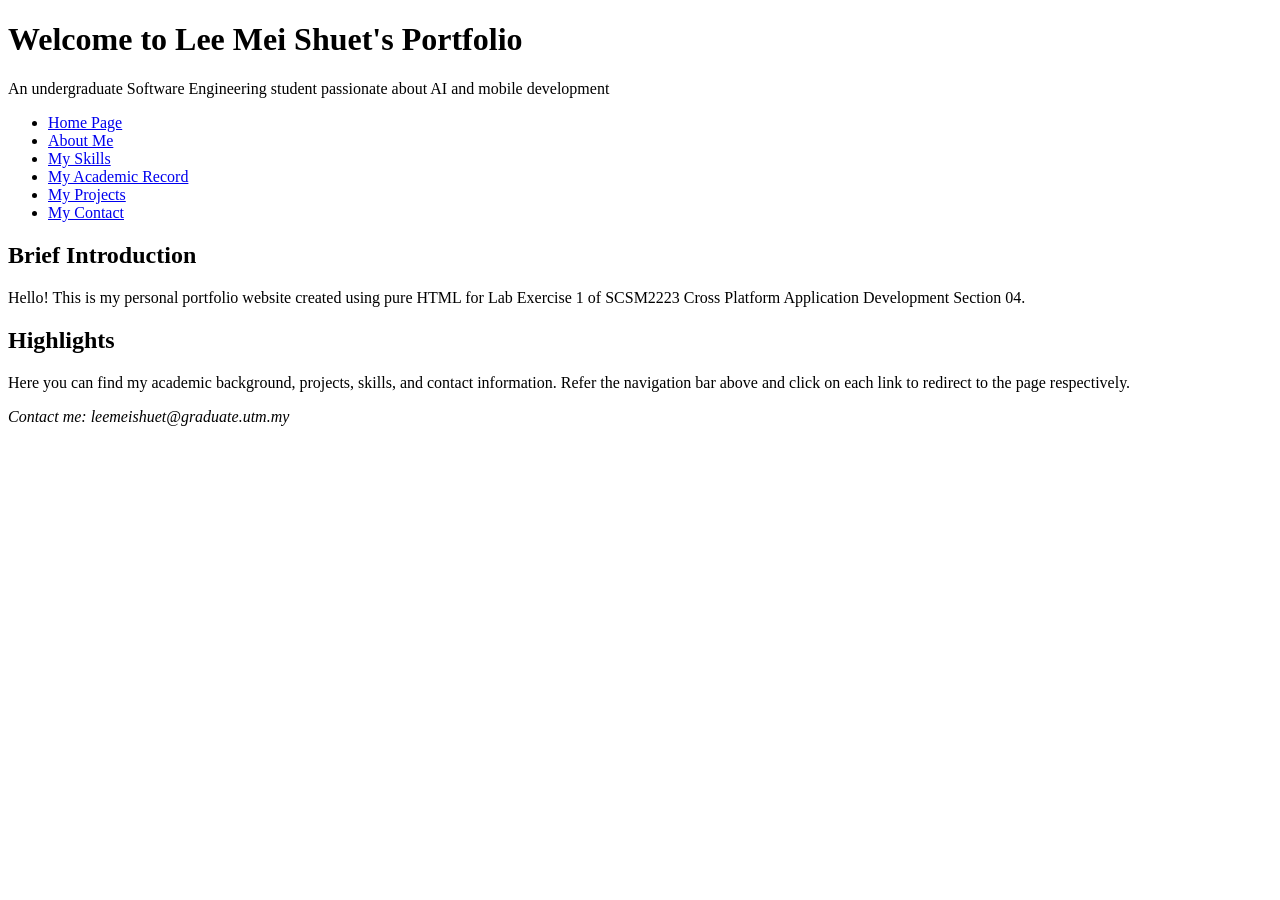
==== index.html @ f7dfddb9 "Task 1 completed:added footer" ====
<!DOCTYPE html>
<html lang="en">
<head>
	<meta charset="UTF-8">
	<meta name="description" content="width=device-width, initial-scale=1.0">
	<title>Meishuet's Portfolio</title>
</head>

<body>
	
	<header>
		<h1>Welcome to Lee Mei Shuet's Portfolio</h1>
		<p>An undergraduate Software Engineering student passionate about AI and mobile development</p>
	</header>

	<!--Navigation bar-->
	<nav>
		<ul>
			<li><a href="indext.html">Home Page</a></li>
			<li><a href="about.html">About Me</a></li>
			<li><a href="skills.html">My Skills</a></li>
			<li><a href="academic.html">My Academic Record</a></li>
			<li><a href="projects.html">My Projects</a></li>
			<li><a href="contact.html">My Contact</a></li>
		</ul>
	</nav>

	<!-- Main section(main content yg below nav bar,dun forget lab 1 requires at least 2 sections and 1 footer(address inside footer) -->
	<main>
		<!--section 1-->
		<section>
			<h2>Brief Introduction</h2>
			<p>Hello! This is my personal portfolio website created using pure HTML for Lab Exercise 1 of SCSM2223 Cross Platform Application Development Section 04.</p>
		</section>

		<!--Section 2-->
		<section>
			<h2>Highlights</h2>
			<p>Here you can find my academic background, projects, skills, and contact information. Refer the navigation bar above and click on each link to redirect to the page respectively.</p>
		</section>
	</main>

	<!--Footer with address-->
	<footer>
		<address>
			Contact me: leemeishuet@graduate.utm.my 
		</address>
	</footer>

</body>
</html>
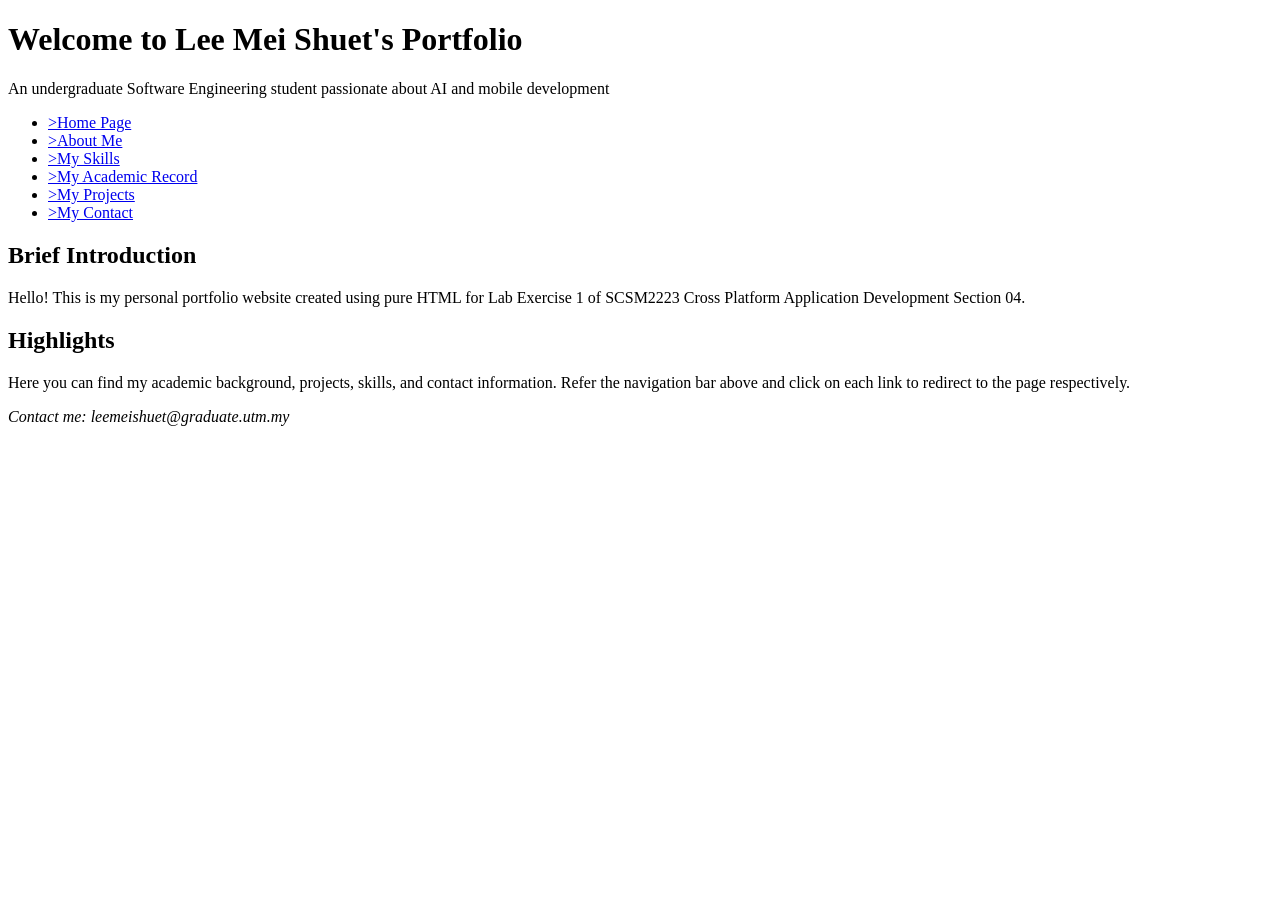
==== commit c40472d4: "Task1b setup" ====
--- a/index.html
+++ b/index.html
@@ -2,7 +2,8 @@
 <html lang="en">
 <head>
 	<meta charset="UTF-8">
-	<meta name="description" content="width=device-width, initial-scale=1.0">
+	<meta name="viewport" content="width=device-width, initial-scale=1.0">
+	<link rel="stylesheet" href="style.css">
 	<title>Meishuet's Portfolio</title>
 </head>
 
@@ -16,12 +17,12 @@
 	<!--Navigation bar-->
 	<nav>
 		<ul>
-			<li><a href="indext.html">Home Page</a></li>
-			<li><a href="about.html">About Me</a></li>
-			<li><a href="skills.html">My Skills</a></li>
-			<li><a href="academic.html">My Academic Record</a></li>
-			<li><a href="projects.html">My Projects</a></li>
-			<li><a href="contact.html">My Contact</a></li>
+			<li><a href="index.html" class="active">>Home Page</a></li>
+			<li><a href="about.html" class="active">>About Me</a></li>
+			<li><a href="skills.html" class="active">>My Skills</a></li>
+			<li><a href="academic.html" class="active">>My Academic Record</a></li>
+			<li><a href="projects.html" class="active">>My Projects</a></li>
+			<li><a href="contact.html" class="active">>My Contact</a></li>
 		</ul>
 	</nav>
 
--- a/style.css
+++ b/style.css
@@ -0,0 +1,19 @@
+/* ============================================ 
+BREAKPOINTS 
+mobile-first base: 320px and up (default) 
+tablet:   @media (min-width: 600px) 
+desktop:  @media (min-width: 1024px) 
+============================================ */ 
+
+/* --- Base styles (mobile) --- */ 
+.card-grid { 
+display: grid; 
+grid-template-columns: 1fr; 
+gap: var(--space-md); 
+} 
+@media (min-width: 600px) { 
+.card-grid { grid-template-columns: repeat(2, 1fr); } 
+} 
+@media (min-width: 1024px) { 
+.card-grid { grid-template-columns: repeat(3, 1fr); } 
+}
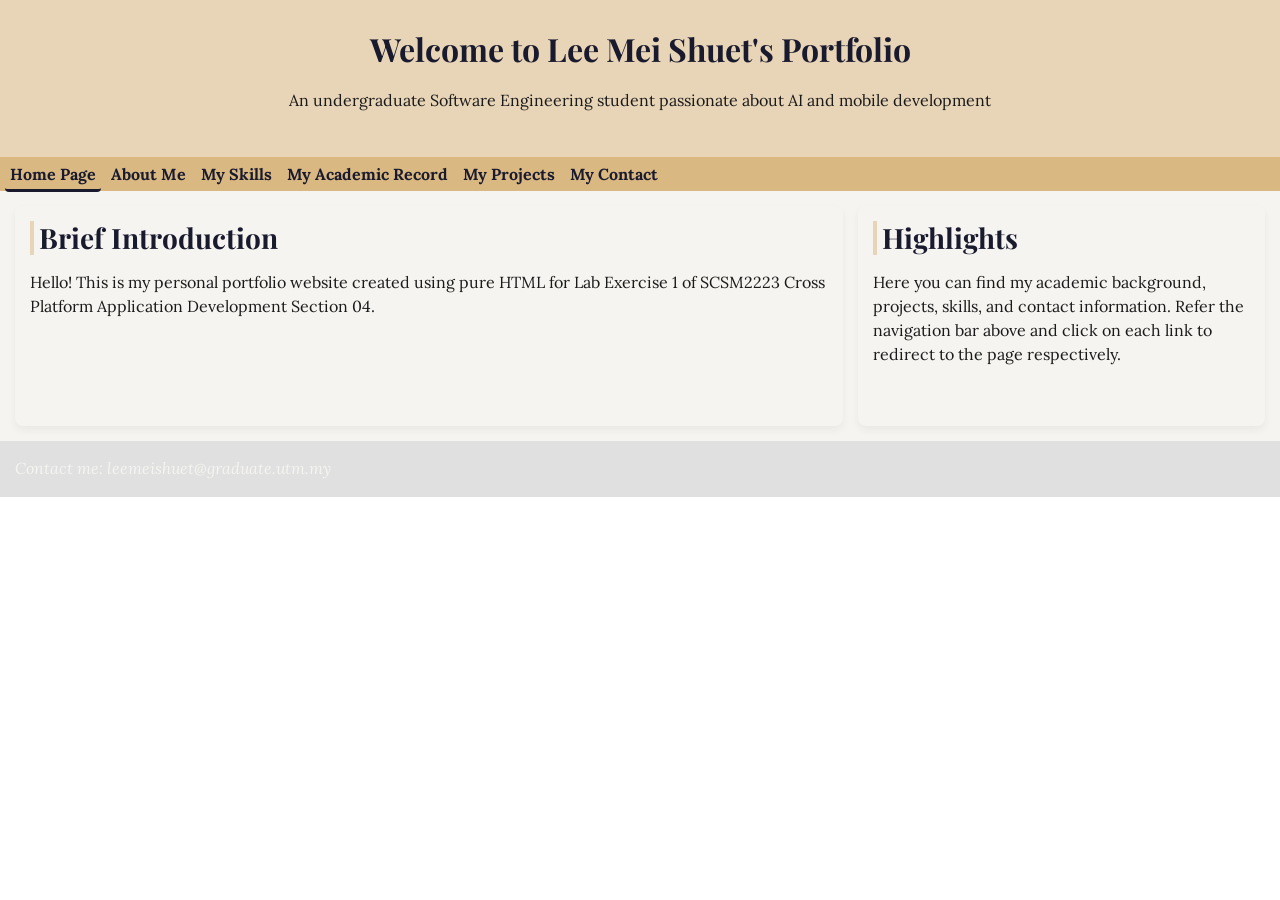
==== commit 81032ab9: "Task 4:Implemented CSS Grid for responsive card layout and 1fr 280px sidebar layout" ====
--- a/index.html
+++ b/index.html
@@ -17,19 +17,19 @@
 	<!--Navigation bar-->
 	<nav>
 		<ul>
-			<li><a href="index.html" class="active">>Home Page</a></li>
-			<li><a href="about.html" class="active">>About Me</a></li>
-			<li><a href="skills.html" class="active">>My Skills</a></li>
-			<li><a href="academic.html" class="active">>My Academic Record</a></li>
-			<li><a href="projects.html" class="active">>My Projects</a></li>
-			<li><a href="contact.html" class="active">>My Contact</a></li>
+			<li><a href="index.html" class="active">Home Page</a></li>
+			<li><a href="about.html" >About Me</a></li>
+			<li><a href="skills.html" >My Skills</a></li>
+			<li><a href="academic.html" >My Academic Record</a></li>
+			<li><a href="projects.html" >My Projects</a></li>
+			<li><a href="contact.html" >My Contact</a></li>
 		</ul>
 	</nav>
 
 	<!-- Main section(main content yg below nav bar,dun forget lab 1 requires at least 2 sections and 1 footer(address inside footer) -->
-	<main>
+	<main class="card-grid">
 		<!--section 1-->
-		<section>
+		<section class="span-2">
 			<h2>Brief Introduction</h2>
 			<p>Hello! This is my personal portfolio website created using pure HTML for Lab Exercise 1 of SCSM2223 Cross Platform Application Development Section 04.</p>
 		</section>
--- a/style.css
+++ b/style.css
@@ -1,3 +1,4 @@
+@import url('https://fonts.googleapis.com/css2?family=Lora&family=Playfair+Display&display=swap');
 /* ============================================ 
 BREAKPOINTS 
 mobile-first base: 320px and up (default) 
@@ -5,15 +6,321 @@
 desktop:  @media (min-width: 1024px) 
 ============================================ */ 
 
-/* --- Base styles (mobile) --- */ 
-.card-grid { 
-display: grid; 
-grid-template-columns: 1fr; 
-gap: var(--space-md); 
-} 
-@media (min-width: 600px) { 
-.card-grid { grid-template-columns: repeat(2, 1fr); } 
-} 
-@media (min-width: 1024px) { 
-.card-grid { grid-template-columns: repeat(3, 1fr); } 
-}+/*Task 1  CSS Architecture & Custom Properties 
+Set up an external stylesheet and define a design token system in :root*/
+/*Apply the :root variables throughout the stylesheet — no hard-coded hex values or bare px font sizes 
+anywhere else*/
+:root { 
+--color-primary:    #1a1a2e;
+--color-secondary:  #16213e; 
+--color-accent:     #e8d5b7; 
+--color-accent2:    #d9b882;
+--color-text:       #1a1a1a; 
+--color-muted:      #666666; 
+--color-grey2:      #e0e0e0;
+--color-surface:    #f5f4f0; 
+--color-bg:         #ffffff;
+--font-body:        'Lora', Georgia, serif; 
+--font-heading:     'Playfair Display', serif; 
+--space-sm:         0.5rem; 
+--space-md:         1.5rem; 
+--space-lg:         3rem; 
+}
+
+/*Write a CSS reset block: at minimum box-sizing: border-box, remove default margin/padding on body, 
+and set a base font-size of 62.5% on html (makes 1rem = 10px for easy calculation) */
+*{
+    box-sizing: border-box;
+    margin: 0;
+    padding: 0;
+}
+
+html {
+    font-size: 62.5%; 
+}
+
+body {
+    font-family: var(--font-body);
+    font-size: 1.6rem; 
+    color: var(--color-text);
+    background-color: var(--color-bg);
+    line-height: 1.6;
+}
+
+/*Task 2  Typography, Colour & the Box Model 
+Style all text, colour surfaces, and control spacing with margin/padding/border*/
+/*Set a typographic scale using rem units: h1–h4, p, small, blockquote, code, and caption must all have 
+explicit font-size, line-height, and color*/
+h1, h2, h3, h4 {
+    font-family: var(--font-heading);
+    color: var(--color-primary);
+    margin-bottom: var(--space-md);
+    line-height: 1.2;
+}
+
+h1 { font-size: 3.2rem; 
+}
+
+h2 { font-size: 2.8rem; 
+    border-left: 4px solid var(--color-accent); 
+    padding-left: var(--space-sm); 
+}
+
+h3 { font-size: 2.4rem; 
+}
+
+h4 { 
+    font-size: 2.0rem; 
+}
+
+p, ul, ol, dl, blockquote, figure, code, caption { 
+    font-size: 1.6rem;
+    line-height: 1.5;
+    color: var(--color-text);
+    margin-bottom: var(--space-md); 
+}
+
+
+ul, ol { margin-left: var(--space-lg); 
+}
+
+small {
+    font-size: 1.2rem;
+    line-height: 1.4;
+    color: var(--color-muted);
+}
+
+/*Style the <header>, <nav>, <main>, and <footer> landmarks with distinct background-color, padding, 
+and color — all values via CSS variables*/
+header{
+    background-color: var(--color-primary);
+    padding: var(--space-md);
+    color: var(--color-surface);
+}
+nav{
+    background-color: var(--color-secondary);
+    padding: var(--space-sm);
+    color: var(--color-surface);
+}
+main{
+    background-color: var(--color-surface);
+    padding: var(--space-lg);
+    color: var(--color-surface);
+}
+footer{
+    background-color: var(--color-grey2);
+    padding: var(--space-md);
+    color: var(--color-surface);
+}
+
+
+/*Demonstrate margin vs padding on five components — add a CSS comment on each explaining which 
+you used and why （padding xiang nei ji while margin wang wai tui）*/
+/*Box Model*/
+
+.card{
+    margin: var(--space-md); /*margin used for separates cards from each other */
+    padding: var(--space-md); /*padding used for keeps text away from card border*/
+    border: 1px solid var(--color-grey2);
+    border-radius: 8px;
+    box-shadow: 0 4px 8px rgba(0,0,0,0.1); /* Add box-shadow to at least one card or panel for depth*/
+}
+
+button{
+    margin: var(--space-sm); /*margin used for prevents buttons from sticking together*/
+    padding: var(--space-md); /*padding used for enlarges clickable area around text*/
+    background-color: var(--color-accent);
+    border-radius: 6px;
+    color: var(--color-primary);
+}
+
+section{
+    margin-bottom: var(--space-lg); /*margin used for separates sections vertically */
+    padding: var(--space-lg); /*padding used for keeps content away from section edge*/
+    background-color: var(--color-surface);
+    border-radius: 8px;
+    color: var(--color-primary);
+}
+
+img{
+    margin: var(--space-sm); /*margin used for keeps image from touching text*/
+    padding: 0; /*padding used for usually not needed for images */
+    border-radius: 8px;
+}
+
+blockquote{
+    margin: var(--space-md); /*margin used for separates quote from surrounding text */
+    padding: var(--space-sm); /*padding used for keeps text away from decorative border*/
+    border-left: 4px solid var(--color-accent);
+    color: var(--color-text);
+}
+
+/*Style the <a> tag in all four states: :link, :visited, :hover, :active — each must be visually distinct */
+a:link {
+  color: var(--color-primary);
+  text-decoration: none;
+}
+a:visited {
+  color: var(--color-secondary);
+}
+a:hover {
+  color: var(--color-accent);
+  transition: color 0.2s;
+}
+a:active {
+  font-weight: bold;
+}
+
+
+/*Task 3  Navigation & Header with Flexbox 
+Build a sticky horizontal nav and a two-column hero header using Flexbox */
+
+/* Style the <nav> as a horizontal Flexbox container: site name/logo on the left, link list on the right — 
+use justify-content: space-between */
+
+/*Nav bar*/
+nav{
+    display: flex; /*automatically queue up by line(row)?mcm put lego from upper to bottom*/
+    justify-content: space-between; /* Logo left, links right */
+    align-items: center;
+    background-color: var(--color-accent2);
+    color: var(--color-surface);
+    /* Apply position: sticky; top: 0; to the nav with an appropriate z-index so it stays visible during scroll*/
+    position: sticky; /*keep nav bar visible while scrollig*/
+    top: 0;
+    z-index: 100;
+    padding: var(--space-sm);
+
+}
+header {
+    background-color: var(--color-accent);
+    color: var(--color-surface);
+    padding: var(--space-lg);
+    display: flex;
+    flex-direction: column;
+    align-items: center;
+    justify-content: space-between; /*mcm fighting de couple, staying away from each other,one went LHS,another went RHS*/
+    text-align: center;
+    gap: var(--space-sm);
+}
+
+/* Text block inside header */
+header .hero-text {
+  flex: 1; /* Take available space */
+  margin-right: var(--space-md); /* Margin: separates text from image */
+}
+
+/* Profile image placeholder */
+header .hero-image {
+  flex: 0 0 200px; /* Fixed width for image */
+  height: 200px;
+  background-color: var(--color-grey2);
+  border-radius: 50%; /* Circular placeholder */
+}
+
+/* Navigation links container */
+nav ul {
+    display: flex; /*let links arranged horizontally(?*/
+    /* Use flex-wrap: wrap and gap on the nav link list so links wrap naturally on narrow screens without 
+    needing a media query */
+    flex-wrap: wrap; /*when phone screen size not enough/too narrow, autpmatically to 2nd line*/
+    gap: var(--space-sm); /*space between links*/
+    list-style: none; /*remove black dot */
+    justify-content: center;
+    margin: 0;
+    padding: 0;
+}
+
+/* Navigation links */
+nav a{
+    color: var(--color-surface);
+    font-weight: bold;
+    padding: var(--space-sm);
+    border-radius: 4px;
+    /*Apply a CSS transition on nav links: transition: color 0.2s, background-color 0.2s — hover must 
+    change both*/
+    transition: color 0.2s, background-color 0.2s; 
+}
+
+/*Add an .active class to the correct <a> tag on each page and style it distinctly (a coloured bottom 
+border works well) */
+nav a:hover{
+    color: var(--color-accent);
+    background-color: var(--color-surface);
+}
+ 
+nav a.active{  /*.active class adds a bottom border to highlight the current page.*/
+    border-bottom: 3px solid var(--color-primary);
+}
+
+.sub-nav ul {
+    display: flex;
+    justify-content: center;
+    gap: var(--space-md);
+    list-style: none;
+    margin: var(--space-md) 0;
+    padding: 0;
+}
+
+.sub-nav a {
+    color: var(--color-primary);
+    font-weight: bold;
+    text-decoration: underline; 
+}
+
+.sub-nav a:hover {
+    color: var(--color-accent);
+}
+
+
+/*Task 4:  Page Layout with CSS Grid
+Apply CSS Grid to create two different layouts on two different pages. Grid must be used for both a 
+responsive multi-column card arrangement and a main-content + sidebar two-column page structure.*/
+.card-grid{ /*for index.html*/
+    display: grid;
+    /*On index.html: style the page-cards section as a CSS Grid using grid-template-columns: 
+    repeat(auto-fit, minmax(260px, 1fr)) — cards fill the row and wrap automatically */
+    grid-template-columns: repeat(auto-fit, minmax(260px, 1fr));
+    gap: var(--space-md);
+    align-items: stretch;
+    padding: var(--space-md);
+}
+.card:hover {
+/* Add a :hover transform (transform: translateY(-4px)) on cards with transition: transform 
+0.2s for a 'lift' effect */
+  transform: translateY(-4px);
+  transition: transform 0.2s; 
+}
+
+.card-grid > section {
+    background-color: var(--color-surface);
+    padding: var(--space-md);
+    border-radius: 8px;
+    box-shadow: 0 4px 8px rgba(0,0,0,0.05); 
+    transition: transform 0.2s, box-shadow 0.2s; 
+    height: 100%;
+}
+
+.card-grid > section:hover {
+    transform: translateY(-4px); 
+    box-shadow: 0 8px 16px rgba(0,0,0,0.15); 
+}
+
+.span-2 {
+    grid-column: span 2; 
+}
+
+/*foe about.html/skills.html*/
+.sidebar-layout {
+    display: grid;
+    gap: var(--space-lg);
+    padding: var(--space-md);
+}
+
+@media (min-width: 800px) {
+    .sidebar-layout {
+    /*On skills.html or about.html: create a two-column layout with a wider main content area and a 
+    narrower aside sidebar using grid-template-columns: 1fr 280px*/
+        grid-template-columns: 1fr 280px; 
+        align-items: start;
+    }
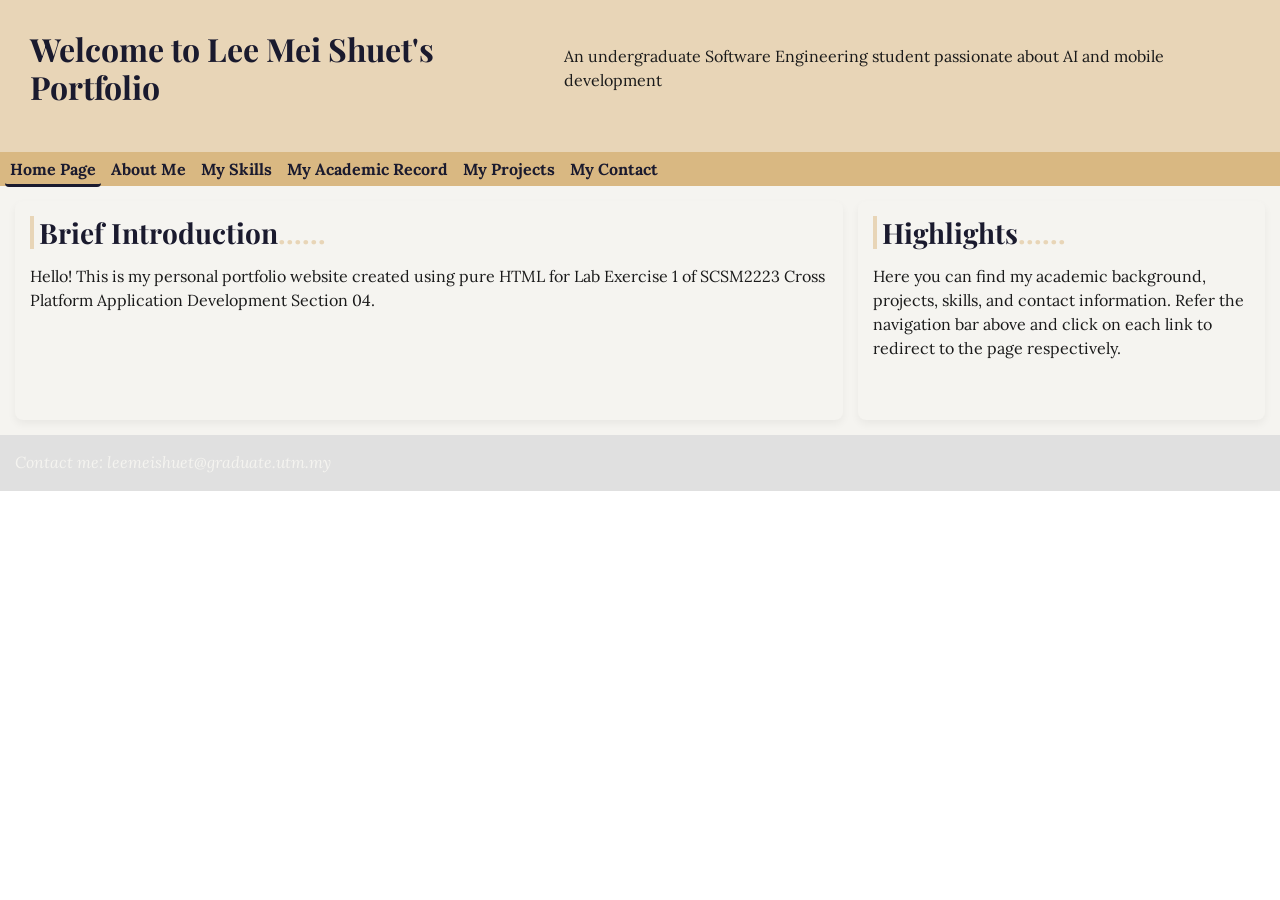
==== commit 3c5663c0: "add description" ====
--- a/index.html
+++ b/index.html
@@ -3,6 +3,7 @@
 <head>
 	<meta charset="UTF-8">
 	<meta name="viewport" content="width=device-width, initial-scale=1.0">
+	<meta name="description" content="Lee Mei Shuet's Personal Portfolio Website">
 	<link rel="stylesheet" href="style.css">
 	<title>Meishuet's Portfolio</title>
 </head>
--- a/style.css
+++ b/style.css
@@ -146,6 +146,9 @@
     margin: var(--space-sm); /*margin used for keeps image from touching text*/
     padding: 0; /*padding used for usually not needed for images */
     border-radius: 8px;
+    /* Make images responsive: max-width: 100%; height: auto; on all <img> elements */
+    max-width: 100%; 
+    height: auto;
 }
 
 blockquote{
@@ -221,6 +224,8 @@
 /* Navigation links container */
 nav ul {
     display: flex; /*let links arranged horizontally(?*/
+    flex-direction: column;/*nav links collapse to a vertical stack;*/
+
     /* Use flex-wrap: wrap and gap on the nav link list so links wrap naturally on narrow screens without 
     needing a media query */
     flex-wrap: wrap; /*when phone screen size not enough/too narrow, autpmatically to 2nd line*/
@@ -273,28 +278,27 @@
 }
 
 
-/*Task 4:  Page Layout with CSS Grid
-Apply CSS Grid to create two different layouts on two different pages. Grid must be used for both a 
-responsive multi-column card arrangement and a main-content + sidebar two-column page structure.*/
+/*Task 4:  Page Layout with CSS Grid(Apply CSS Grid to create two different layouts on two different pages. Grid must be used for both a 
+responsive multi-column card arrangement and a main-content + sidebar two-column page structure.)
+&TASK 5: RESPONSIVE DESIGN WITH MEDIA QUERIES(Apply a mobile-first CSS strategy. Write base styles for small screens first, then use @media rules to 
+progressively enhance the layout for wider viewports. The portfolio must function correctly at 320px, 
+768px, and 1280px. )
+
+
+/*Adopt a mobile-first approach: base styles target 320px and up(default)*/
+/* At mobile: nav links collapse to a vertical stack; header becomes a single column; all Grid layouts 
+revert to a single column using grid-template-columns: 1fr */
 .card-grid{ /*for index.html*/
     display: grid;
-    /*On index.html: style the page-cards section as a CSS Grid using grid-template-columns: 
-    repeat(auto-fit, minmax(260px, 1fr)) — cards fill the row and wrap automatically */
-    grid-template-columns: repeat(auto-fit, minmax(260px, 1fr));
+    grid-template-columns: 1fr; /*Mobile ver 1 column*/
     gap: var(--space-md);
     align-items: stretch;
     padding: var(--space-md);
 }
-.card:hover {
-/* Add a :hover transform (transform: translateY(-4px)) on cards with transition: transform 
-0.2s for a 'lift' effect */
-  transform: translateY(-4px);
-  transition: transform 0.2s; 
-}
 
 .card-grid > section {
     background-color: var(--color-surface);
-    padding: var(--space-md);
+    padding: var(--space-md);   
     border-radius: 8px;
     box-shadow: 0 4px 8px rgba(0,0,0,0.05); 
     transition: transform 0.2s, box-shadow 0.2s; 
@@ -313,14 +317,118 @@
 /*foe about.html/skills.html*/
 .sidebar-layout {
     display: grid;
+    grid-template-columns: 1fr;
     gap: var(--space-lg);
     padding: var(--space-md);
 }
 
-@media (min-width: 800px) {
-    .sidebar-layout {
-    /*On skills.html or about.html: create a two-column layout with a wider main content area and a 
-    narrower aside sidebar using grid-template-columns: 1fr 280px*/
+/*Tablet base style： enhancements at min-width: 600px */
+/*Only execute when width>600px*/
+/* At tablet (600px+): the card grid switches to 2 columns; the header becomes a two-column Flex row */
+@media (min-width: 600px) {
+    header {
+        flex-direction: row; 
+        text-align: left;
+    }
+    nav ul {
+        flex-direction: row; 
+    }
+    .card-grid {
+        grid-template-columns: repeat(2, 1fr); 
+    }
+}
+
+/*Desktop: @media(min-width: 1024px ),only execute when width>1024px*/
+/* At desktop (1024px+): full 3-column card grid; sidebar layout activates; nav is fully horizontal */
+@media (min-width: 1024px){
+.card-grid {
+        grid-template-columns: repeat(auto-fit, minmax(260px, 1fr));
+    }
+.sidebar-layout {
         grid-template-columns: 1fr 280px; 
         align-items: start;
-    }+    }
+}
+
+/*Task 6: Form Styling & Visual Polish
+Style the contact form into a professional, accessible interface. Then apply finishing touches across the 
+whole site using CSS pseudo-classes, pseudo-elements, and transitions to elevate the design beyond 
+basic layout. */
+
+/*Style all form inputs, textareas, and selects consistently: uniform padding, border, border-radius, and 
+font-family — they must not look like browser defaults */
+input, textarea, select {
+    width: 100%;
+    padding: var(--space-sm);
+    margin-bottom: var(--space-md);
+    border: 1px solid var(--color-muted);
+    border-radius: 4px;
+    font-family: var(--font-body); 
+    font-size: 1.6rem;
+    background-color: var(--color-bg);
+    transition: box-shadow 0.2s, border-color 0.2s;
+}
+
+/*Add a visible :focus state to every interactive form element using box-shadow in your accent colour — 
+do not rely on browser default outlines alone */
+input:focus, textarea:focus, select:focus {
+    outline: none; 
+    border-color: var(--color-accent);
+    box-shadow: 0 0 0 3px var(--color-accent); 
+}
+
+/* Style the submit button: background-color transition on :hover and transform: scale(0.97) on :active */
+button[type="submit"] {
+    background-color: var(--color-accent);
+    color: var(--color-surface);
+    padding: var(--space-md);
+    transition: background-color 0.2s, transform 0.1s;
+    border-radius: 6px;
+    font-weight: bold;
+}
+button[type="submit"]:hover {
+    background-color: var(--color-accent2); 
+}
+button[type="submit"]:active {
+    transform: scale(0.97); 
+}
+
+/*Use the ::before or ::after pseudo-element on at least two elements — e.g. a decorative quote 
+mark on the blockquote (content: '"'), or a coloured left bar on section headings */
+section h2::after {
+    content: '......';
+    color: var(--color-accent);
+}
+
+blockquote::before {
+  content: "“"; /* Decorative quote mark */
+  color: var(--color-accent2);
+  font-size: 2rem;
+  font-family: var(--font-heading);
+  margin-right: var(--space-sm);
+}
+
+/* Use :nth-child or :nth-of-type to apply alternating row colours to the academic results table 
+(e.g. tbody tr:nth-child(even))*/
+tbody tr:nth-child(even) {
+    background-color: var(--color-grey2);
+}
+
+/* Use :first-child and :last-child to remove the top border of the first and bottom border of the 
+last item in at least one list */
+
+/*Technologies list*/
+#technologies > ul > li {
+    border-top: 1px solid var(--color-grey2);
+    border-bottom: 1px solid var(--color-grey2);
+    padding: var(--space-sm) 0;
+    margin-top: -1px; 
+}
+/* remove Top border */
+#technologies > ul > li:first-child {
+    border-top: none;
+}
+/* remove bottom border */
+#technologies > ul > li:last-child {
+    border-bottom: none;
+}
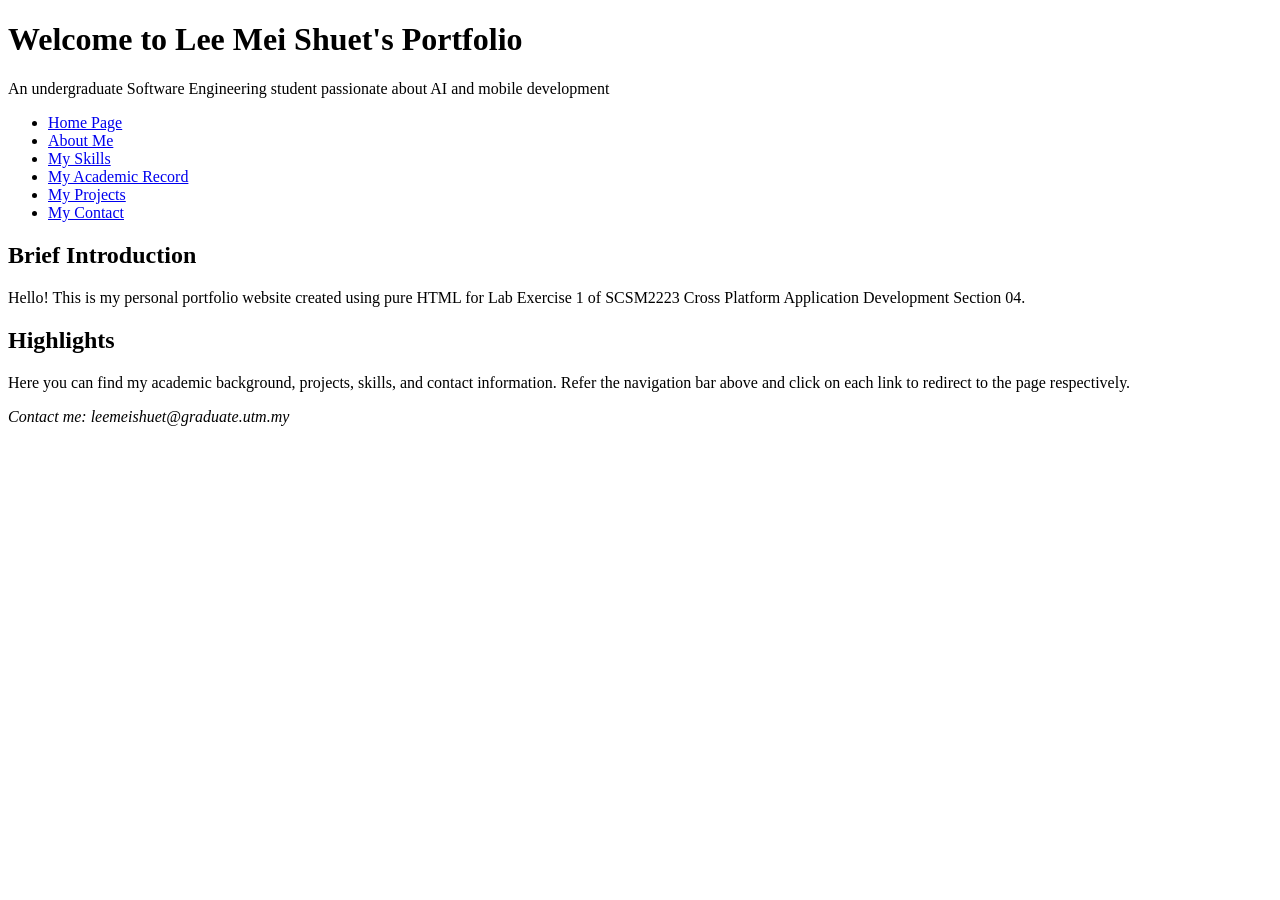
==== commit 3916b70f: "add description" ====
--- a/index.html
+++ b/index.html
@@ -4,7 +4,6 @@
 	<meta charset="UTF-8">
 	<meta name="viewport" content="width=device-width, initial-scale=1.0">
 	<meta name="description" content="Lee Mei Shuet's Personal Portfolio Website">
-	<link rel="stylesheet" href="style.css">
 	<title>Meishuet's Portfolio</title>
 </head>
 
@@ -18,19 +17,19 @@
 	<!--Navigation bar-->
 	<nav>
 		<ul>
-			<li><a href="index.html" class="active">Home Page</a></li>
-			<li><a href="about.html" >About Me</a></li>
-			<li><a href="skills.html" >My Skills</a></li>
-			<li><a href="academic.html" >My Academic Record</a></li>
-			<li><a href="projects.html" >My Projects</a></li>
-			<li><a href="contact.html" >My Contact</a></li>
+			<li><a href="index.html">Home Page</a></li>
+			<li><a href="about.html">About Me</a></li>
+			<li><a href="skills.html">My Skills</a></li>
+			<li><a href="academic.html">My Academic Record</a></li>
+			<li><a href="projects.html">My Projects</a></li>
+			<li><a href="contact.html">My Contact</a></li>
 		</ul>
 	</nav>
 
 	<!-- Main section(main content yg below nav bar,dun forget lab 1 requires at least 2 sections and 1 footer(address inside footer) -->
-	<main class="card-grid">
+	<main>
 		<!--section 1-->
-		<section class="span-2">
+		<section>
 			<h2>Brief Introduction</h2>
 			<p>Hello! This is my personal portfolio website created using pure HTML for Lab Exercise 1 of SCSM2223 Cross Platform Application Development Section 04.</p>
 		</section>
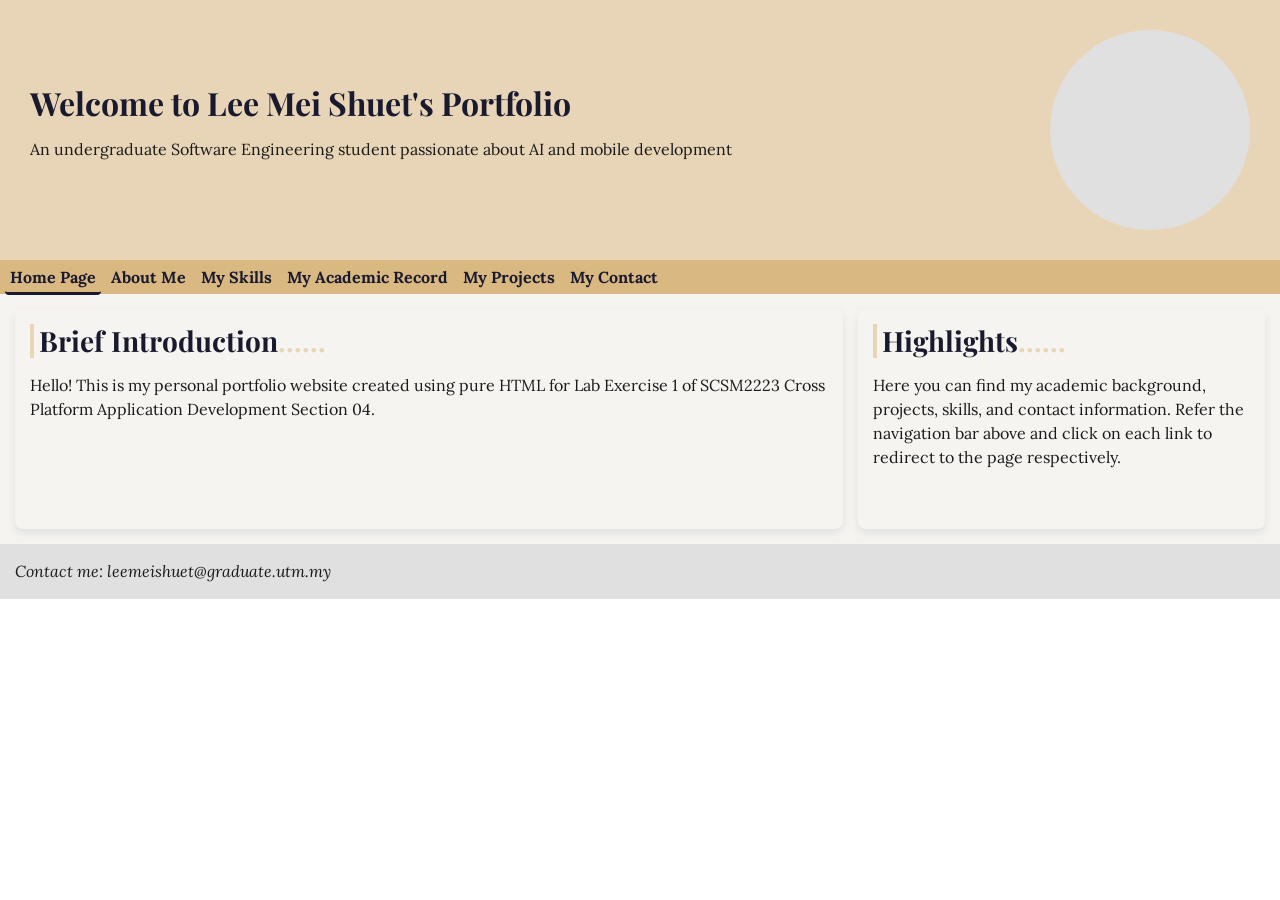
==== commit 78482b21: "fix hero image" ====
--- a/index.html
+++ b/index.html
@@ -4,32 +4,36 @@
 	<meta charset="UTF-8">
 	<meta name="viewport" content="width=device-width, initial-scale=1.0">
 	<meta name="description" content="Lee Mei Shuet's Personal Portfolio Website">
+	<link rel="stylesheet" href="style.css">
 	<title>Meishuet's Portfolio</title>
 </head>
 
 <body>
 	
 	<header>
+	<div class="header-text">
 		<h1>Welcome to Lee Mei Shuet's Portfolio</h1>
 		<p>An undergraduate Software Engineering student passionate about AI and mobile development</p>
+	</div>
+	<div class="hero-image"></div>
 	</header>
 
 	<!--Navigation bar-->
 	<nav>
 		<ul>
-			<li><a href="index.html">Home Page</a></li>
-			<li><a href="about.html">About Me</a></li>
-			<li><a href="skills.html">My Skills</a></li>
-			<li><a href="academic.html">My Academic Record</a></li>
-			<li><a href="projects.html">My Projects</a></li>
-			<li><a href="contact.html">My Contact</a></li>
+			<li><a href="index.html" class="active">Home Page</a></li>
+			<li><a href="about.html" >About Me</a></li>
+			<li><a href="skills.html" >My Skills</a></li>
+			<li><a href="academic.html" >My Academic Record</a></li>
+			<li><a href="projects.html" >My Projects</a></li>
+			<li><a href="contact.html" >My Contact</a></li>
 		</ul>
 	</nav>
 
 	<!-- Main section(main content yg below nav bar,dun forget lab 1 requires at least 2 sections and 1 footer(address inside footer) -->
-	<main>
+	<main class="card-grid">
 		<!--section 1-->
-		<section>
+		<section class="span-2">
 			<h2>Brief Introduction</h2>
 			<p>Hello! This is my personal portfolio website created using pure HTML for Lab Exercise 1 of SCSM2223 Cross Platform Application Development Section 04.</p>
 		</section>
--- a/style.css
+++ b/style.css
@@ -0,0 +1,438 @@
+@import url('https://fonts.googleapis.com/css2?family=Lora&family=Playfair+Display&display=swap');
+/* ============================================ 
+BREAKPOINTS 
+mobile-first base: 320px and up (default) 
+tablet:   @media (min-width: 600px) 
+desktop:  @media (min-width: 1024px) 
+============================================ */ 
+
+/*Task 1  CSS Architecture & Custom Properties 
+Set up an external stylesheet and define a design token system in :root*/
+/*Apply the :root variables throughout the stylesheet — no hard-coded hex values or bare px font sizes 
+anywhere else*/
+:root { 
+--color-primary:    #1a1a2e;
+--color-secondary:  #16213e; 
+--color-accent:     #e8d5b7; 
+--color-accent2:    #d9b882;
+--color-text:       #1a1a1a; 
+--color-muted:      #666666; 
+--color-grey2:      #e0e0e0;
+--color-surface:    #f5f4f0; 
+--color-bg:         #ffffff;
+--font-body:        'Lora', Georgia, serif; 
+--font-heading:     'Playfair Display', serif; 
+--space-sm:         0.5rem; 
+--space-md:         1.5rem; 
+--space-lg:         3rem; 
+}
+
+/*Write a CSS reset block: at minimum box-sizing: border-box, remove default margin/padding on body, 
+and set a base font-size of 62.5% on html (makes 1rem = 10px for easy calculation) */
+*{
+    box-sizing: border-box;
+    margin: 0;
+    padding: 0;
+}
+
+html {
+    font-size: 62.5%; 
+}
+
+body {
+    font-family: var(--font-body);
+    font-size: 1.6rem; 
+    color: var(--color-text);
+    background-color: var(--color-bg);
+    line-height: 1.6;
+}
+
+/*Task 2  Typography, Colour & the Box Model 
+Style all text, colour surfaces, and control spacing with margin/padding/border*/
+/*Set a typographic scale using rem units: h1–h4, p, small, blockquote, code, and caption must all have 
+explicit font-size, line-height, and color*/
+h1, h2, h3, h4 {
+    font-family: var(--font-heading);
+    color: var(--color-primary);
+    margin-bottom: var(--space-md);
+    line-height: 1.2;
+}
+
+h1 { font-size: 3.2rem; 
+}
+
+h2 { font-size: 2.8rem; 
+    border-left: 4px solid var(--color-accent); 
+    padding-left: var(--space-sm); 
+}
+
+h3 { font-size: 2.4rem; 
+}
+
+h4 { 
+    font-size: 2.0rem; 
+}
+
+p, ul, ol, dl, blockquote, figure, code, caption { 
+    font-size: 1.6rem;
+    line-height: 1.5;
+    color: var(--color-text);
+    margin-bottom: var(--space-md); 
+}
+
+
+ul, ol { margin-left: var(--space-lg); 
+}
+
+small {
+    font-size: 1.2rem;
+    line-height: 1.4;
+    color: var(--color-muted);
+}
+
+/*Style the <header>, <nav>, <main>, and <footer> landmarks with distinct background-color, padding, 
+and color — all values via CSS variables*/
+header{
+    background-color: var(--color-primary);
+    padding: var(--space-md);
+    color: var(--color-surface);
+}
+nav{
+    background-color: var(--color-secondary);
+    padding: var(--space-sm);
+    color: var(--color-surface);
+}
+main{
+    background-color: var(--color-surface);
+    padding: var(--space-lg);
+    color: var(--color-text);
+}
+footer{
+    background-color: var(--color-grey2);
+    padding: var(--space-md);
+    color: var(--color-text);
+}
+
+
+/*Demonstrate margin vs padding on five components — add a CSS comment on each explaining which 
+you used and why （padding xiang nei ji while margin wang wai tui）*/
+/*Box Model*/
+
+.card{
+    margin: var(--space-md); /*margin used for separates cards from each other */
+    padding: var(--space-md); /*padding used for keeps text away from card border*/
+    border: 1px solid var(--color-grey2);
+    border-radius: 8px;
+    box-shadow: 0 4px 8px var(--color-grey2); /* Add box-shadow to at least one card or panel for depth*/
+}
+
+button{
+    margin: var(--space-sm); /*margin used for prevents buttons from sticking together*/
+    padding: var(--space-md); /*padding used for enlarges clickable area around text*/
+    background-color: var(--color-accent);
+    border-radius: 6px;
+    color: var(--color-primary);
+}
+
+section{
+    margin-bottom: var(--space-lg); /*margin used for separates sections vertically */
+    padding: var(--space-lg); /*padding used for keeps content away from section edge*/
+    background-color: var(--color-surface);
+    border-radius: 8px;
+    color: var(--color-primary);
+}
+
+img{
+    margin: var(--space-sm); /*margin used for keeps image from touching text*/
+    padding: 0; /*padding used for usually not needed for images */
+    border-radius: 8px;
+    /* Make images responsive: max-width: 100%; height: auto; on all <img> elements */
+    max-width: 100%; 
+    height: auto;
+}
+
+blockquote{
+    margin: var(--space-md); /*margin used for separates quote from surrounding text */
+    padding: var(--space-sm); /*padding used for keeps text away from decorative border*/
+    border-left: 4px solid var(--color-accent);
+    color: var(--color-text);
+}
+
+/*Style the <a> tag in all four states: :link, :visited, :hover, :active — each must be visually distinct */
+a:link {
+  color: var(--color-primary);
+  text-decoration: none;
+}
+a:visited {
+  color: var(--color-secondary);
+}
+a:hover {
+  color: var(--color-accent);
+  transition: color 0.2s;
+}
+a:active {
+  font-weight: bold;
+}
+
+
+/*Task 3  Navigation & Header with Flexbox 
+Build a sticky horizontal nav and a two-column hero header using Flexbox */
+
+/* Style the <nav> as a horizontal Flexbox container: site name/logo on the left, link list on the right — 
+use justify-content: space-between */
+
+/*Nav bar*/
+nav{
+    display: flex; /*automatically queue up by line(row)?mcm put lego from upper to bottom*/
+    justify-content: space-between; /* Logo left, links right */
+    align-items: center;
+    background-color: var(--color-accent2);
+    color: var(--color-surface);
+    /* Apply position: sticky; top: 0; to the nav with an appropriate z-index so it stays visible during scroll*/
+    position: sticky; /*keep nav bar visible while scrollig*/
+    top: 0;
+    z-index: 100;
+    padding: var(--space-sm);
+
+}
+header {
+    background-color: var(--color-accent);
+    color: var(--color-surface);
+    padding: var(--space-lg);
+    display: flex;
+    flex-direction: column;
+    align-items: center;
+    justify-content: space-between; /*mcm fighting de couple, staying away from each other,one went LHS,another went RHS*/
+    text-align: center;
+    gap: var(--space-sm);
+}
+
+/* Text block inside header */
+header .hero-text {
+  flex: 1; /* Take available space */
+  margin-right: var(--space-md); /* Margin: separates text from image */
+}
+
+/* Profile image placeholder */
+header .hero-image {
+  flex: 0 0 20rem; /* Fixed width for image */
+  height: 20rem;
+  background-color: var(--color-grey2);
+  border-radius: 50%; /* Circular placeholder */
+  background-image: url("https://sns-avatar-qc.xhscdn.com/avatar/1040g2jo318g97ggs3u5g5nqgg6h095u0il4p5p8?imageView2/2/w/540/format/webp%7CimageMogr2/strip2"); 
+  background-size: cover;      /* pic fit */
+  background-position: center; /* pic show in center */
+}
+
+/* Navigation links container */
+nav ul {
+    display: flex; /*let links arranged horizontally(?*/
+    flex-direction: column;/*nav links collapse to a vertical stack;*/
+
+    /* Use flex-wrap: wrap and gap on the nav link list so links wrap naturally on narrow screens without 
+    needing a media query */
+    flex-wrap: wrap; /*when phone screen size not enough/too narrow, autpmatically to 2nd line*/
+    gap: var(--space-sm); /*space between links*/
+    list-style: none; /*remove black dot */
+    justify-content: center;
+    margin: 0;
+    padding: 0;
+}
+
+/* Navigation links */
+nav a{
+    color: var(--color-surface);
+    font-weight: bold;
+    padding: var(--space-sm);
+    border-radius: 4px;
+    /*Apply a CSS transition on nav links: transition: color 0.2s, background-color 0.2s — hover must 
+    change both*/
+    transition: color 0.2s, background-color 0.2s; 
+}
+
+/*Add an .active class to the correct <a> tag on each page and style it distinctly (a coloured bottom 
+border works well) */
+nav a:hover{
+    color: var(--color-accent);
+    background-color: var(--color-surface);
+}
+ 
+nav a.active{  /*.active class adds a bottom border to highlight the current page.*/
+    border-bottom: 3px solid var(--color-primary);
+}
+
+.sub-nav ul {
+    display: flex;
+    justify-content: center;
+    gap: var(--space-md);
+    list-style: none;
+    margin: var(--space-md) 0;
+    padding: 0;
+}
+
+.sub-nav a {
+    color: var(--color-primary);
+    font-weight: bold;
+    text-decoration: underline; 
+}
+
+.sub-nav a:hover {
+    color: var(--color-accent);
+}
+
+
+/*Task 4:  Page Layout with CSS Grid(Apply CSS Grid to create two different layouts on two different pages. Grid must be used for both a 
+responsive multi-column card arrangement and a main-content + sidebar two-column page structure.)
+&TASK 5: RESPONSIVE DESIGN WITH MEDIA QUERIES(Apply a mobile-first CSS strategy. Write base styles for small screens first, then use @media rules to 
+progressively enhance the layout for wider viewports. The portfolio must function correctly at 320px, 
+768px, and 1280px. )
+
+
+/*Adopt a mobile-first approach: base styles target 320px and up(default)*/
+/* At mobile: nav links collapse to a vertical stack; header becomes a single column; all Grid layouts 
+revert to a single column using grid-template-columns: 1fr */
+.card-grid{ /*for index.html*/
+    display: grid;
+    grid-template-columns: 1fr; /*Mobile ver 1 column*/
+    gap: var(--space-md);
+    align-items: stretch;
+    padding: var(--space-md);
+}
+
+.card-grid > section {
+    background-color: var(--color-surface);
+    padding: var(--space-md);   
+    border-radius: 8px;
+    box-shadow: 0 4px 8px var(--color-grey2); 
+    transition: transform 0.2s, box-shadow 0.2s; 
+    height: 100%;
+}
+
+.card-grid > section:hover {
+    transform: translateY(-4px); 
+    box-shadow: 0 4px 8px var(--color-grey2); 
+}
+
+.span-2 {
+    grid-column: span 2; 
+}
+
+/*foe about.html/skills.html*/
+.sidebar-layout {
+    display: grid;
+    grid-template-columns: 1fr;
+    gap: var(--space-lg);
+    padding: var(--space-md);
+}
+
+/*Tablet base style： enhancements at min-width: 600px */
+/*Only execute when width>600px*/
+/* At tablet (600px+): the card grid switches to 2 columns; the header becomes a two-column Flex row */
+@media (min-width: 600px) {
+    header {
+        flex-direction: row; 
+        text-align: left;
+    }
+    nav ul {
+        flex-direction: row; 
+    }
+    .card-grid {
+        /* Task 5: card grid switches to 2 columns */
+        grid-template-columns: repeat(2, 1fr); 
+    }
+}
+
+/*Desktop: @media(min-width: 1024px ),only execute when width>1024px*/
+/* At desktop (1024px+): full 3-column card grid; sidebar layout activates; nav is fully horizontal */
+@media (min-width: 1024px){
+.card-grid {
+        grid-template-columns: repeat(3, 1fr);
+    }
+.sidebar-layout {
+        grid-template-columns: 1fr 280px; 
+        align-items: start;
+    }
+}
+
+/*Task 6: Form Styling & Visual Polish
+Style the contact form into a professional, accessible interface. Then apply finishing touches across the 
+whole site using CSS pseudo-classes, pseudo-elements, and transitions to elevate the design beyond 
+basic layout. */
+
+/*Style all form inputs, textareas, and selects consistently: uniform padding, border, border-radius, and 
+font-family — they must not look like browser defaults */
+input, textarea, select {
+    width: 100%;
+    padding: var(--space-sm);
+    margin-bottom: var(--space-md);
+    border: 1px solid var(--color-muted);
+    border-radius: 4px;
+    font-family: var(--font-body); 
+    font-size: 1.6rem;
+    background-color: var(--color-bg);
+    transition: box-shadow 0.2s, border-color 0.2s;
+}
+
+/*Add a visible :focus state to every interactive form element using box-shadow in your accent colour — 
+do not rely on browser default outlines alone */
+input:focus, textarea:focus, select:focus {
+    outline: none; 
+    border-color: var(--color-accent);
+    box-shadow: 0 0 0 3px var(--color-accent); 
+}
+
+/* Style the submit button: background-color transition on :hover and transform: scale(0.97) on :active */
+button[type="submit"] {
+    background-color: var(--color-accent);
+    color: var(--color-surface);
+    padding: var(--space-md);
+    transition: background-color 0.2s, transform 0.1s;
+    border-radius: 6px;
+    font-weight: bold;
+}
+button[type="submit"]:hover {
+    background-color: var(--color-accent2); 
+}
+button[type="submit"]:active {
+    transform: scale(0.97); 
+}
+
+/*Use the ::before or ::after pseudo-element on at least two elements — e.g. a decorative quote 
+mark on the blockquote (content: '"'), or a coloured left bar on section headings */
+section h2::after {
+    content: '......';
+    color: var(--color-accent);
+}
+
+blockquote::before {
+  content: "“"; /* Decorative quote mark */
+  color: var(--color-accent2);
+  font-size: 2rem;
+  font-family: var(--font-heading);
+  margin-right: var(--space-sm);
+}
+
+/* Use :nth-child or :nth-of-type to apply alternating row colours to the academic results table 
+(e.g. tbody tr:nth-child(even))*/
+tbody tr:nth-child(even) {
+    background-color: var(--color-grey2);
+}
+
+/* Use :first-child and :last-child to remove the top border of the first and bottom border of the 
+last item in at least one list */
+
+/*Technologies list*/
+#technologies > ul > li {
+    border-top: 1px solid var(--color-grey2);
+    border-bottom: 1px solid var(--color-grey2);
+    padding: var(--space-sm) 0;
+    margin-top: -1px; 
+}
+/* remove Top border */
+#technologies > ul > li:first-child {
+    border-top: none;
+}
+/* remove bottom border */
+#technologies > ul > li:last-child {
+    border-bottom: none;
+}
